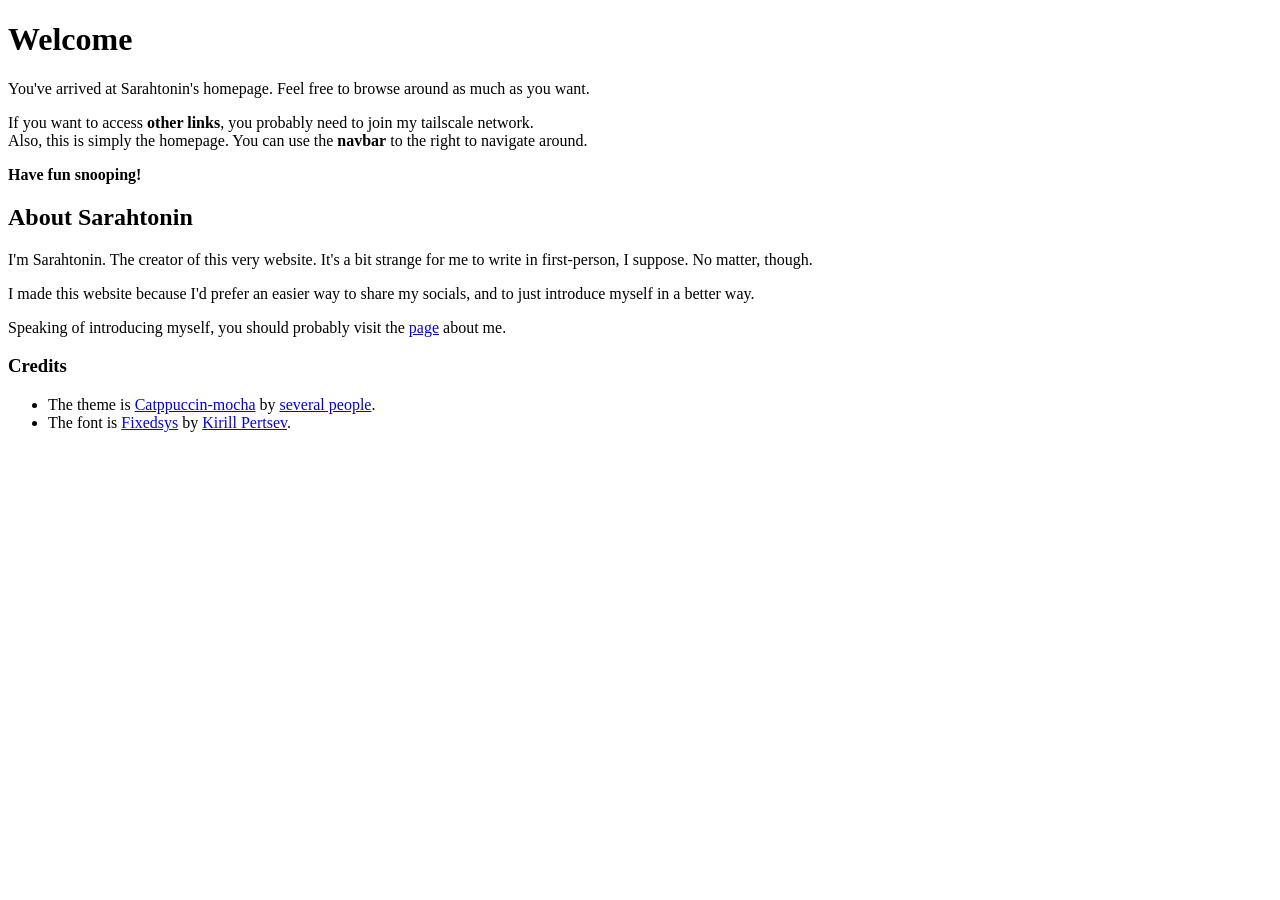
==== index.html @ e083ead1 "First version." ====
<!DOCTYPE html>

<html lang="en" data-palette="CatppuccinMocha">
    <div include="./HTML/Bits/Head.html"></div>
    <body>
        <main class="MainContainer">
            <h1>Welcome</h1>

            <p>
                You've arrived at Sarahtonin's homepage.
                Feel free to browse around as much as you want.
            </p>
            <p>
                If you want to access <strong>other links</strong>, you probably need to join my tailscale network.
                <br>
                Also, this is simply the homepage. You can use the <strong>navbar</strong> to the right to navigate around.
            </p>
            <p>
                <b>
                    Have fun snooping!
                </b>
            </p>

            <h2>About Sarahtonin</h2>

            <p>
                I'm Sarahtonin. The creator of this very website.
                It's a bit strange for me to write in first-person, I suppose. No matter, though.
            </p>
            <p>
                I made this website because I'd prefer an easier way to share my socials,
                and to just introduce myself in a better way.
            </p>
            <p>
                Speaking of introducing myself, you should probably visit the <a href="HTML/Sarahtonin.html">page</a> about me.
            </p>

            <h3>Credits</h3>

            <ul>
                <li>
                    The theme is
                    <a href="https://catppuccin.com/palette/#flavor-mocha">Catppuccin-mocha</a>
                    by
                    <a href="https://catppuccin.com/community/">several people</a>.
                </li>
                <li>
                    The font is
                    <a href="https://github.com/kika/fixedsys">Fixedsys</a>
                    by
                    <a href="https://github.com/kika">Kirill Pertsev</a>.
                </li>
            </ul>
        </main>
    </body>

    <script src="./JS/Script.js"></script>
</html>
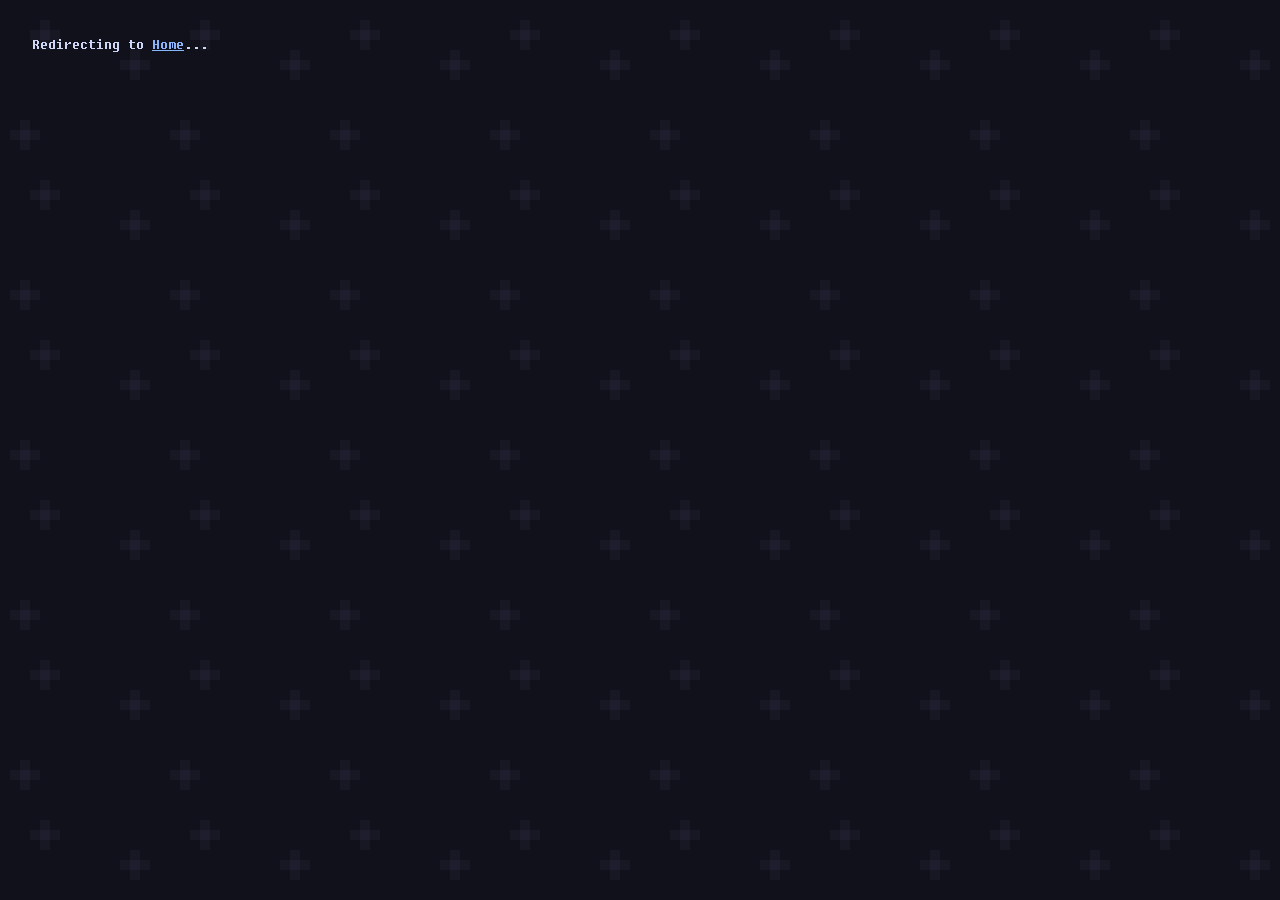
==== commit 3222f5aa: "Fixed? Layout." ====
--- a/index.html
+++ b/index.html
@@ -1,58 +1,18 @@
 <!DOCTYPE html>
 
-<html lang="en" data-palette="CatppuccinMocha">
-    <div include="./HTML/Bits/Head.html"></div>
+<html lang="en">
+    <head>
+        <link rel="stylesheet" href="./Styles/Style.css">
+        <meta charset="UTF-8">
+        <meta http-equiv="refresh" content="0; url=./Pages/Home.php">
+
+        <title>Redirecting...</title>
+    </head>
+
     <body>
-        <main class="MainContainer">
-            <h1>Welcome</h1>
-
-            <p>
-                You've arrived at Sarahtonin's homepage.
-                Feel free to browse around as much as you want.
-            </p>
-            <p>
-                If you want to access <strong>other links</strong>, you probably need to join my tailscale network.
-                <br>
-                Also, this is simply the homepage. You can use the <strong>navbar</strong> to the right to navigate around.
-            </p>
-            <p>
-                <b>
-                    Have fun snooping!
-                </b>
-            </p>
-
-            <h2>About Sarahtonin</h2>
-
-            <p>
-                I'm Sarahtonin. The creator of this very website.
-                It's a bit strange for me to write in first-person, I suppose. No matter, though.
-            </p>
-            <p>
-                I made this website because I'd prefer an easier way to share my socials,
-                and to just introduce myself in a better way.
-            </p>
-            <p>
-                Speaking of introducing myself, you should probably visit the <a href="HTML/Sarahtonin.html">page</a> about me.
-            </p>
-
-            <h3>Credits</h3>
-
-            <ul>
-                <li>
-                    The theme is
-                    <a href="https://catppuccin.com/palette/#flavor-mocha">Catppuccin-mocha</a>
-                    by
-                    <a href="https://catppuccin.com/community/">several people</a>.
-                </li>
-                <li>
-                    The font is
-                    <a href="https://github.com/kika/fixedsys">Fixedsys</a>
-                    by
-                    <a href="https://github.com/kika">Kirill Pertsev</a>.
-                </li>
-            </ul>
-        </main>
+        <p>
+            Redirecting to
+            <a href="./Pages/Home.php">Home</a>...
+        </p>
     </body>
-
-    <script src="./JS/Script.js"></script>
 </html>
--- a/Styles/Style.css
+++ b/Styles/Style.css
@@ -0,0 +1,184 @@
+@font-face {
+    font-family: "FSEX302";
+    src: url("../Assets/FSEX302.ttf") format("truetype");
+    font-style: normal;
+    font-weight: normal;
+}
+
+:root,
+:root[data-palette="CatppuccinMocha"] {
+    --Rosewater: #f5e0dc;
+    --Flamingo: #f2cdcd;
+    --Pink: #f5c2e7;
+    --Mauve: #cba6f7;
+    --Red: #f38ba8;
+    --Maroon: #eba0ac;
+    --Peach: #fab387;
+    --Yellow: #f9e2af;
+    --Green: #a6e3a1;
+    --Teal: #94e2d5;
+    --Sky: #89dceb;
+    --Sapphire: #74c7ec;
+    --Blue: #89b4fa;
+    --Lavender: #b4befe;
+
+    --Text: #cdd6f4;
+    --Subtext1: #bac2de;
+    --Subtext0: #a6adc8;
+    --Overlay2: #9399b2;
+    --Overlay1: #7f849c;
+    --Overlay0: #6c7086;
+    --Surface2: #585b70;
+    --Surface1: #45475a;
+    --Surface0: #313244;
+    --Base: #1e1e2e;
+    --Mantle: #181825;
+    --Crust: #11111b;
+}
+
+html {
+    font-family: "FSEX302";
+    color: var(--Text);
+
+    background-image: url("../Assets/Img/Tile.png");
+    background-repeat: repeat;
+}
+
+body {
+    margin: 0;
+    padding: 2rem;
+
+    font-family: inherit;
+    color: inherit;
+}
+
+* {
+    box-sizing: border-box;
+    font-family: inherit;
+}
+
+.MainContainer {
+    max-width: 800px;
+    margin: 0 auto;
+    padding: 2rem;
+
+    color: var(--Text);
+    background-color: var(--Base);
+
+    border: 4px solid var(--Mauve);
+}
+
+h1, h2, h3, h4, h5, h6 {
+    margin-top: 0;
+    margin-bottom: 1rem;
+
+    color: var(--Mauve);
+}
+
+h1 {
+    font-size: 2.5rem;
+
+    padding-bottom: 0.5rem;
+    border-bottom: 3px solid var(--Mauve);
+}
+
+h2 {
+    font-size: 2rem;
+    color: var(--Blue);
+}
+
+h3 {
+    font-size: 1.5rem;
+    color: var(--Green);
+}
+
+h4 {
+    font-size: 1.25rem;
+    color: var(--Peach);
+}
+
+h5 {
+    font-size: 1rem;
+    color: var(--Yellow);
+}
+
+h6 {
+    font-size: 0.9rem;
+    color: var(--Rosewater);
+}
+
+p {
+    margin-top: 0;
+    margin-bottom: 1rem;
+
+    color: var(--Text);
+
+    font-size: 1rem;
+    line-height: 1.5;
+}
+
+a {
+    color: var(--Blue);
+}
+
+a:hover {
+    color: var(--Sky);
+}
+
+strong {
+    color: var(--Peach);
+}
+
+em {
+    color: var(--Lavender);
+}
+
+ul, ol {
+    color: var(--Text);
+}
+
+li {
+    margin-bottom: 0.5rem;
+}
+
+blockquote {
+    margin-left: 0;
+    padding: 1rem;
+
+    color: var(--Subtext1);
+    background-color: var(--Mantle);
+
+    border-left: 4px solid var(--Mauve);
+}
+
+code {
+    padding: 0.2rem 0.4rem;
+
+    color: var(--Green);
+    background-color: var(--Mantle);
+}
+
+pre {
+    padding: 1rem;
+    overflow-x: auto;
+
+    color: var(--Text);
+    background-color: var(--Crust);
+
+    border: 2px solid var(--Surface2);
+}
+
+pre code {
+    padding: 0;
+    background-color: transparent;
+}
+
+hr {
+    border: 0;
+    border-top: 2px solid var(--Surface2);
+}
+
+input, button, textarea, select {
+    font-family: inherit;
+    color: inherit;
+}
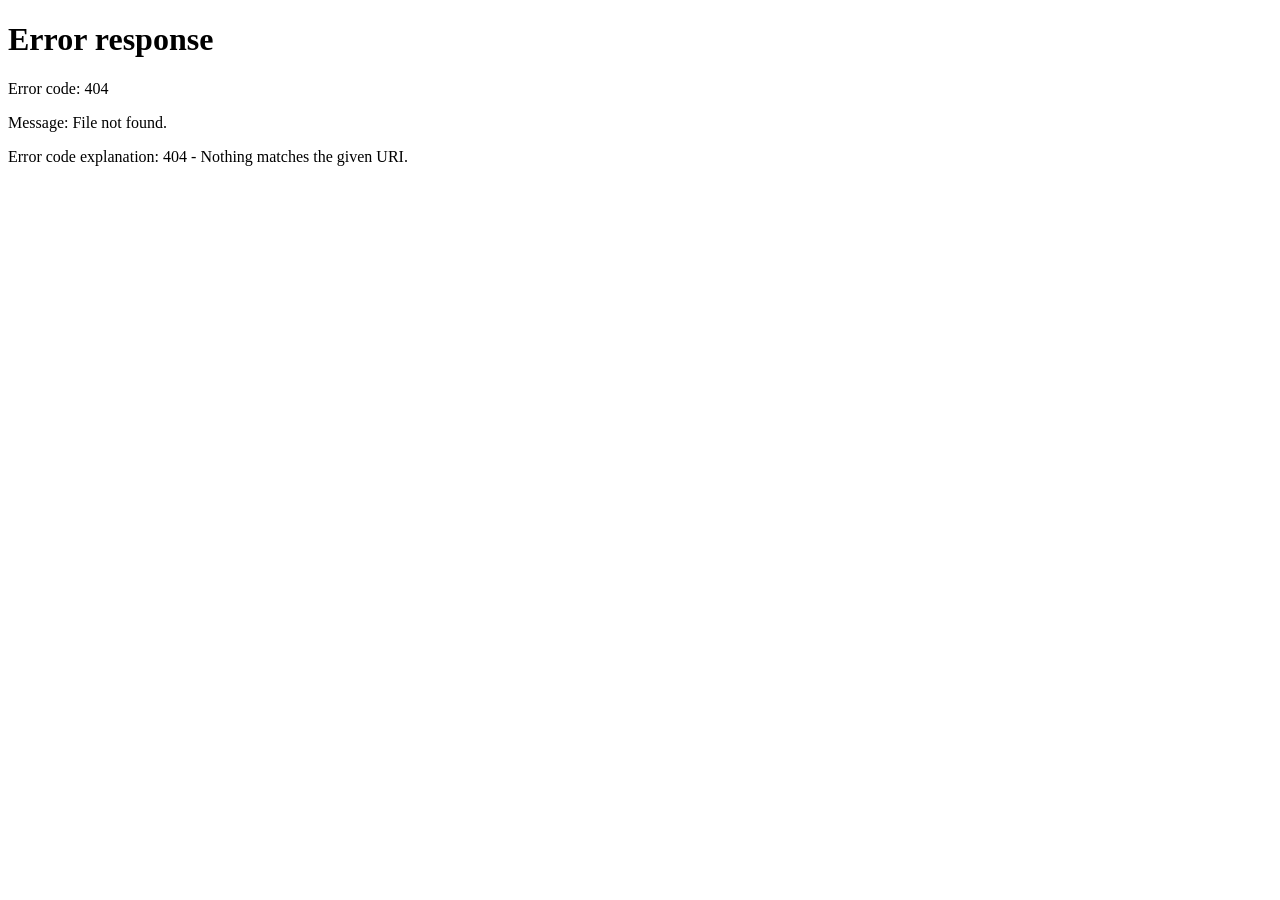
==== commit 950f82de: "Fixed index." ====
--- a/index.html
+++ b/index.html
@@ -2,9 +2,12 @@
 
 <html lang="en">
     <head>
-        <link rel="stylesheet" href="./Styles/Style.css">
         <meta charset="UTF-8">
-        <meta http-equiv="refresh" content="0; url=./Pages/Home.php">
+
+        <meta
+            http-equiv="refresh"
+            content="0; url=./Pages/Home.html"
+        >
 
         <title>Redirecting...</title>
     </head>
@@ -12,7 +15,7 @@
     <body>
         <p>
             Redirecting to
-            <a href="./Pages/Home.php">Home</a>...
+            <a href="./Pages/Home.html">Home</a>...
         </p>
     </body>
 </html>
